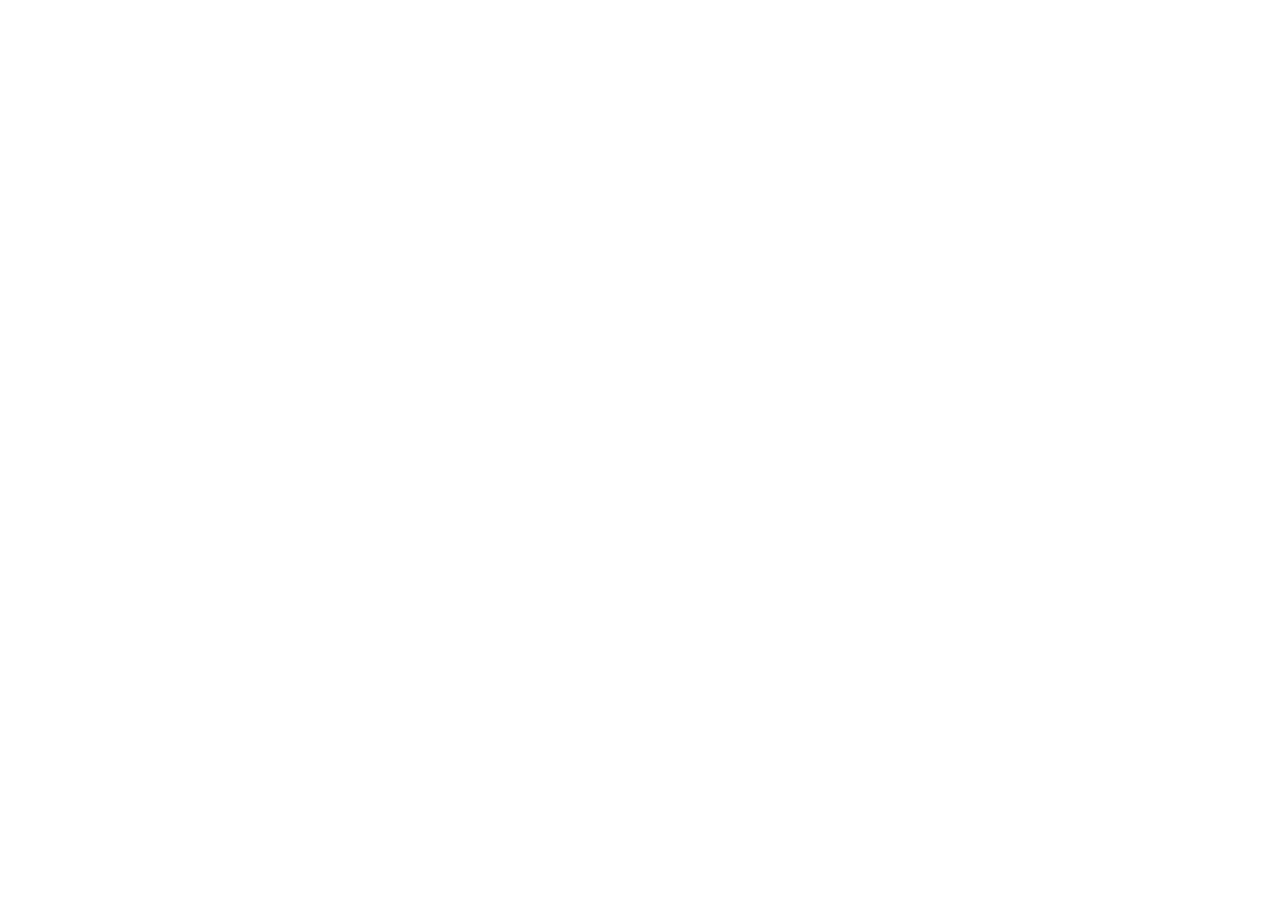
==== psd-implement/page-001/index.html @ d4ca7d86 "initial commit" ====
<!DOCTYPE html>
<html lang="en">
<head>
	<meta charset="utf-8"/>
	<title>dev</title>
	<link rel="stylesheet" href="css/normalize.css">
	<link rel="stylesheet" href="css/style.css">
</head>
<body>

	<header class="header">
		
	</header>

	<section class="banner">
		
	</section>

	<main class="main">
		
	</main>

	<section class="footer-info">
		
	</section>

	<footer class="footer">
		
	</footer>

</body>
</html>
---- psd-implement/page-001/css/style.css ----
html {
	height: 100%;
}

body {
	min-height: 100%;
	/* 字体大小/行高/字体 */
	font: 12px / 1.625 OpenSans, "Helvetica Neue", Helvetica, Arial, sans-serif;
	color: #565656;
}

/* Layout */
.container {
	width: 1105px;
	/* 居中begins */
	margin-left: auto;
	margin-right: auto;
	/* 居中ends */
}

/* 清除浮动begins */
.clearfix:before,
.clearfix:after {
	content: "";
	display: table;
}

.clearfix:after {
	clear: both;
	overflow: hidden;
}
/* 清除浮动ends */

.banner .container {
	width: 100%;
}

/* Header */
.header {
	padding: 28px 0 15px;
}

.logo {
	float: left;
	margin: 0 14px 0 0;
	width: 137px;
	height: 43px;
}

.logo a {
	display: block;
	height: 43px;
	background: url("../images/logo.png") no-repeat;
	text-indent: -999999em;
	overflow: hidden;
}

.slogan {
	float: left;
	color: #20304d;
	font-size: 16px;
	line-height: 43px;
	text-transform: uppercase;
}

.menu {
	float: right;
}

.menu ul {
	list-style: none;
	margin: 0;
	padding: 0;
}

.menu li {
	list-style: none;
	margin: 0;
	padding: 0;
	float: left;

}

.menu .dropdown {
	position: relative;
}

.menu .dropdown:hover .dropdown-menu {
	display: block;
}

.menu a {
	color: #535353;
	font-style: 12px;
	line-height: 43px;
	display: block;
	text-transform: uppercase;
	text-decoration: none;
	padding: 0 20px;
}

.menu a:hover {
	color: #275;
}

.menu .dropdown-menu {
	position: absolute;
	background: #142d5b;
	padding: 15px 0 10px;
	left: 0;
	top: 58px;
	display: none:
}

.dropdown-menu a {
	line-height: 22px;
	color: #ffffff;
	font-size: 12px;
	padding: 0 20px;
	text-transform: capitalize;
	/* 防止断行 */
	white-space: normal;
}

.dropdown-menu a:hover {
	color: #3d3d3d;
	background: #ffffff;
}
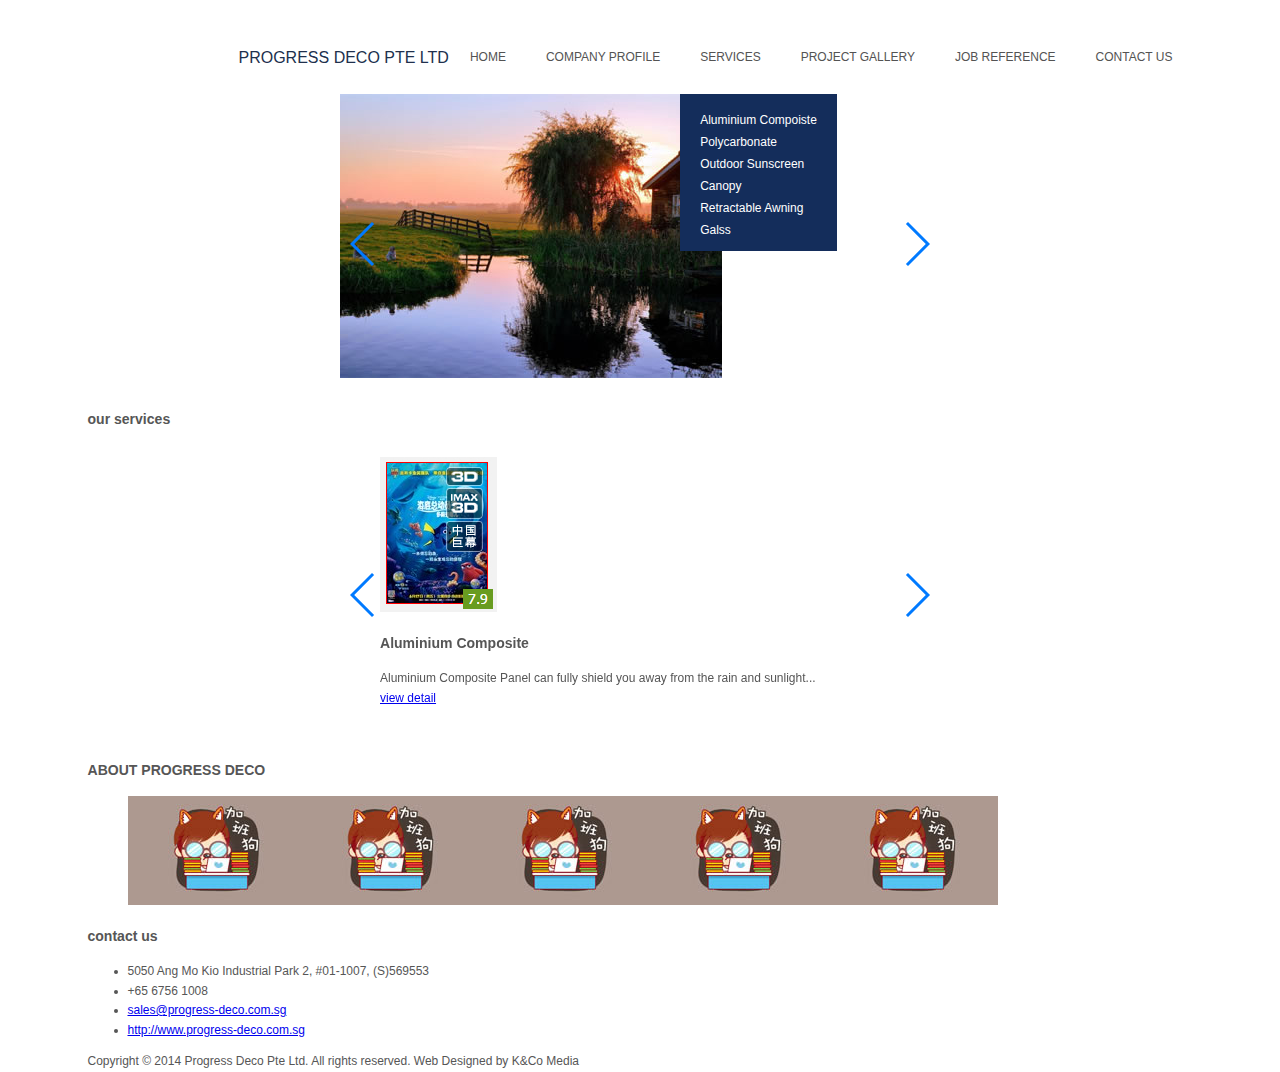
==== commit 6d07df6e: "add" ====
--- a/psd-implement/page-001/index.html
+++ b/psd-implement/page-001/index.html
@@ -2,31 +2,226 @@
 <html lang="en">
 <head>
 	<meta charset="utf-8"/>
-	<title>dev</title>
+	<title>Progress</title>
 	<link rel="stylesheet" href="css/normalize.css">
 	<link rel="stylesheet" href="css/style.css">
+	<link rel="stylesheet" href="css/swiper-3.4.2.min.css">
+	<style>
+		.swiper-container {
+		    width: 600px;
+		    height: 300px;
+		}
+	</style>
 </head>
 <body>
-
-	<header class="header">
-		
+	<header class="header clearfix">
+		<div class="container">
+			<h1 class="logo">
+				<a href="javascript:void(0)">progress</a>
+			</h1>
+			<div class="slogan">progress deco pte ltd</div>
+			<div class="menu">
+				<ul>
+					<li><a href="javascript:void(0)">home</a></li>
+					<li><a href="javascript:void(0)">company profile</a></li>
+					<li class="dropdown">
+						<a href="javascript:void(0)">services</a>
+						<ul class="dropdown-menu">
+							<li>
+								<a href="javascript:void(0)">aluminium compoiste</a>
+							</li>
+							<li>
+								<a href="javascript:void(0)">polycarbonate</a>
+							</li>
+							<li>
+								<a href="javascript:void(0)">outdoor sunscreen</a>
+							</li>
+							<li style="display: inline-block;"">
+								<a href="javascript:void(0)">canopy</a>
+							</li>
+							<li>
+								<a href="javascript:void(0)">retractable awning</a>
+							</li>
+							<li>
+								<a href="javascript:void(0)">galss</a>
+							</li>
+						</ul>
+					</li>
+					<li><a href="javascript:void(0)">project gallery</a></li>
+					<li><a href="javascript:void(0)">job reference</a></li>
+					<li><a href="javascript:void(0)">contact us</a></li>
+				</ul>
+			</div>
+		</div>
 	</header>
 
 	<section class="banner">
-		
+		<div class="swiper-container">
+		    <div class="swiper-wrapper">
+		        <div class="swiper-slide">
+		        	<img src="img/swiper-1.jpg" alt="slider-1">
+		        	<div class="slider-content">
+		        		<p>Welcome to</p>
+		        		<h2>Progress Deco PTE LTD</h2>
+		        		<div class="description">
+		        			Progress Deco Pte Ltd ...
+		        		</div>
+		        		<a class="more" href="javascript:void(0)">view detail</a>
+		        	</div>
+		        </div>
+		        <div class="swiper-slide">
+			        <img src="img/swiper-2.jpg" alt="slider-2">
+		        	<div class="slider-content">
+		        		<p>Welcome to</p>
+		        		<h2>Progress Deco PTE LTD</h2>
+		        		<div class="description">
+		        			Progress Deco Pte Ltd ...
+		        		</div>
+		        		<a class="more" href="javascript:void(0)">view detail</a>
+		        	</div>
+			    </div>
+		        <div class="swiper-slide">
+		        	<img src="img/swiper-3.jpg" alt="slider-3">
+		        	<div class="slider-content">
+		        		<p>Welcome to</p>
+		        		<h2>Progress Deco PTE LTD</h2>
+		        		<div class="description">
+		        			Progress Deco Pte Ltd ...
+		        		</div>
+		        		<a href="javascript:void(0)" class="more">view detail</a>
+		        	</div>
+		        </div>
+		    </div>
+		    <!-- 如果需要导航按钮 -->
+		    <div class="swiper-button-prev"></div>
+		    <div class="swiper-button-next"></div>
+		</div>
 	</section>
 
 	<main class="main">
 		
 	</main>
 
+	<section class="main-info">
+		<div class="container">
+			<div class="block block-service">
+				<div class="block-header">
+					<h3>our services</h3>
+					<div class="swiper-container">
+					    <div class="swiper-wrapper">
+					        <div class="swiper-slide">
+					        	<figure>
+					        		<img src="img/service-1.jpg" alt="service-1">
+					        		<figcaption>
+					        			<h3>Aluminium Composite</h3>
+					        			<div class="info">
+					        				Aluminium Composite Panel can fully shield
+					        				you away from the rain and sunlight...
+					        			</div>
+						        		<a href="javascript:void(0)" class="more">view detail</a>
+					        		</figcaption>
+					        	</figure>
+					        </div>
+					        <div class="swiper-slide">
+					        	<figure>
+					        		<img src="img/service-2.jpg" alt="service-2">
+					        		<figcaption>
+					        			<h3>Aluminium Composite</h3>
+					        			<div class="info">
+					        				Aluminium Composite Panel can fully shield
+					        				you away from the rain and sunlight...
+					        			</div>
+						        		<a href="javascript:void(0)" class="more">view detail</a>
+					        		</figcaption>
+					        	</figure>
+					        </div>
+					        <div class="swiper-slide">
+					        	<figure>
+					        		<img src="img/service-3.jpg" alt="service-3">
+					        		<figcaption>
+					        			<h3>Aluminium Composite</h3>
+					        			<div class="info">
+					        				Aluminium Composite Panel can fully shield
+					        				you away from the rain and sunlight...
+					        			</div>
+						        		<a href="javascript:void(0)" class="more">view detail</a>
+					        		</figcaption>
+					        	</figure>
+					        </div>
+					        <div class="swiper-slide">
+					        	<figure>
+					        		<img src="img/service-4.jpg" alt="service-4">
+					        		<figcaption>
+					        			<h3>Aluminium Composite</h3>
+					        			<div class="info">
+					        				Aluminium Composite Panel can fully shield
+					        				you away from the rain and sunlight...
+					        			</div>
+						        		<a href="javascript:void(0)" class="more">view detail</a>
+					        		</figcaption>
+					        	</figure>
+					        </div>
+					    </div>
+					    
+					    <!-- 如果需要导航按钮 -->
+					    <div class="swiper-button-prev"></div>
+					    <div class="swiper-button-next"></div>
+					</div>
+				</div>
+			</div>
+		</div>
+	</section>
+
 	<section class="footer-info">
-		
+		<div class="container">
+			<div class="block block-progress clearfix">
+				<div class="block-header">
+					<h3>about progress deco</h3>
+				</div>
+				<div class="block-body">
+					<ul>
+						<li><a href="javascript:void(0)"><img src="img/logo-1.jpg" alt="logo-1"></a></li>
+						<li><a href="javascript:void(0)"><img src="img/logo-2.jpg" alt="logo-2"></a></li>
+						<li><a href="javascript:void(0)"><img src="img/logo-3.jpg" alt="logo-3"></a></li>
+						<li><a href="javascript:void(0)"><img src="img/logo-4.jpg" alt="logo-4"></a></li>
+						<li><a href="javascript:void(0)"><img src="img/logo-5.jpg" alt="logo-5"></a></li>
+					</ul>
+				</div>
+			</div>
+			<div class="block block-contact">
+				<div class="block-header">
+					<h3>contact us</h3>
+				</div>
+				<div class="block-body">
+					<ul>
+						<li><i class="icon-home"></i>5050 Ang Mo Kio Industrial Park 2, #01-1007, (S)569553</li>
+						<li><i class="icon-phone"></i>+65 6756 1008</li>
+						<li><i class="icon-email"></i><a href="mailto:sales@progress-deco.com.sg" class="email">sales@progress-deco.com.sg</a></li>
+						<li><i class="icon-website"></i><a href="http://www.progress-deco.com.sg" class="website">http://www.progress-deco.com.sg</a></li>
+					</ul>
+				</div>
+			</div>
+		</div>
 	</section>
 
 	<footer class="footer">
-		
+		<div class="container">
+			<p class="copyright">Copyright © 2014 Progress Deco Pte Ltd. All rights reserved. Web Designed by K&amp;Co Media</p>
+		</div>
 	</footer>
 
+
+	<!-- js lib -->
+	<script src="js/swiper-3.4.2.min.js"></script>
+	<script>
+		// 初始化swiper
+		var mySwiper = new Swiper ('.swiper-container', {
+		    direction: 'horizontal',  // or 'vertical'
+		    loop: true,
+		    // 如果需要前进后退按钮
+		    nextButton: '.swiper-button-next',
+		    prevButton: '.swiper-button-prev',
+	  })
+	</script>
 </body>
 </html>--- a/psd-implement/page-001/css/style.css
+++ b/psd-implement/page-001/css/style.css
@@ -78,15 +78,10 @@
 	margin: 0;
 	padding: 0;
 	float: left;
-
 }
 
 .menu .dropdown {
 	position: relative;
-}
-
-.menu .dropdown:hover .dropdown-menu {
-	display: block;
 }
 
 .menu a {
@@ -94,13 +89,14 @@
 	font-style: 12px;
 	line-height: 43px;
 	display: block;
+	/* 全部字母大写 */
 	text-transform: uppercase;
 	text-decoration: none;
 	padding: 0 20px;
 }
 
 .menu a:hover {
-	color: #275;
+	color: #275eee;
 }
 
 .menu .dropdown-menu {
@@ -109,20 +105,51 @@
 	padding: 15px 0 10px;
 	left: 0;
 	top: 58px;
-	display: none:
+	z-index: 99999;
+	/*display: none;*/
 }
 
-.dropdown-menu a {
+.menu .dropdown:hover .dropdown-menu {
+	display: block;
+}
+
+.menu .dropdown-menu a {
 	line-height: 22px;
 	color: #ffffff;
 	font-size: 12px;
 	padding: 0 20px;
+	/* 首字母大写 */
 	text-transform: capitalize;
 	/* 防止断行 */
-	white-space: normal;
+	white-space: nowrap;
 }
 
+.menu .dropdown-menu li {
+	width: 100%;
+}
+
+/* attention: 如果没有设置.dropdown-menu的z-index，则不生效 */
 .dropdown-menu a:hover {
 	color: #3d3d3d;
 	background: #ffffff;
-}+}
+
+
+/* footer-info */
+.footer-info .block-progress h3 {
+	text-transform: uppercase;
+	/* nonsense */
+	border-bottom: 1px;
+	border-color: 000000;
+}
+.footer-info .block-progress ul, .footer-info .block-progress li {
+	list-style: none;
+} 
+.footer-info .block-progress li {
+	float: left;
+}
+/*
+.footer-info .block-contact {
+	float: left
+}
+*/